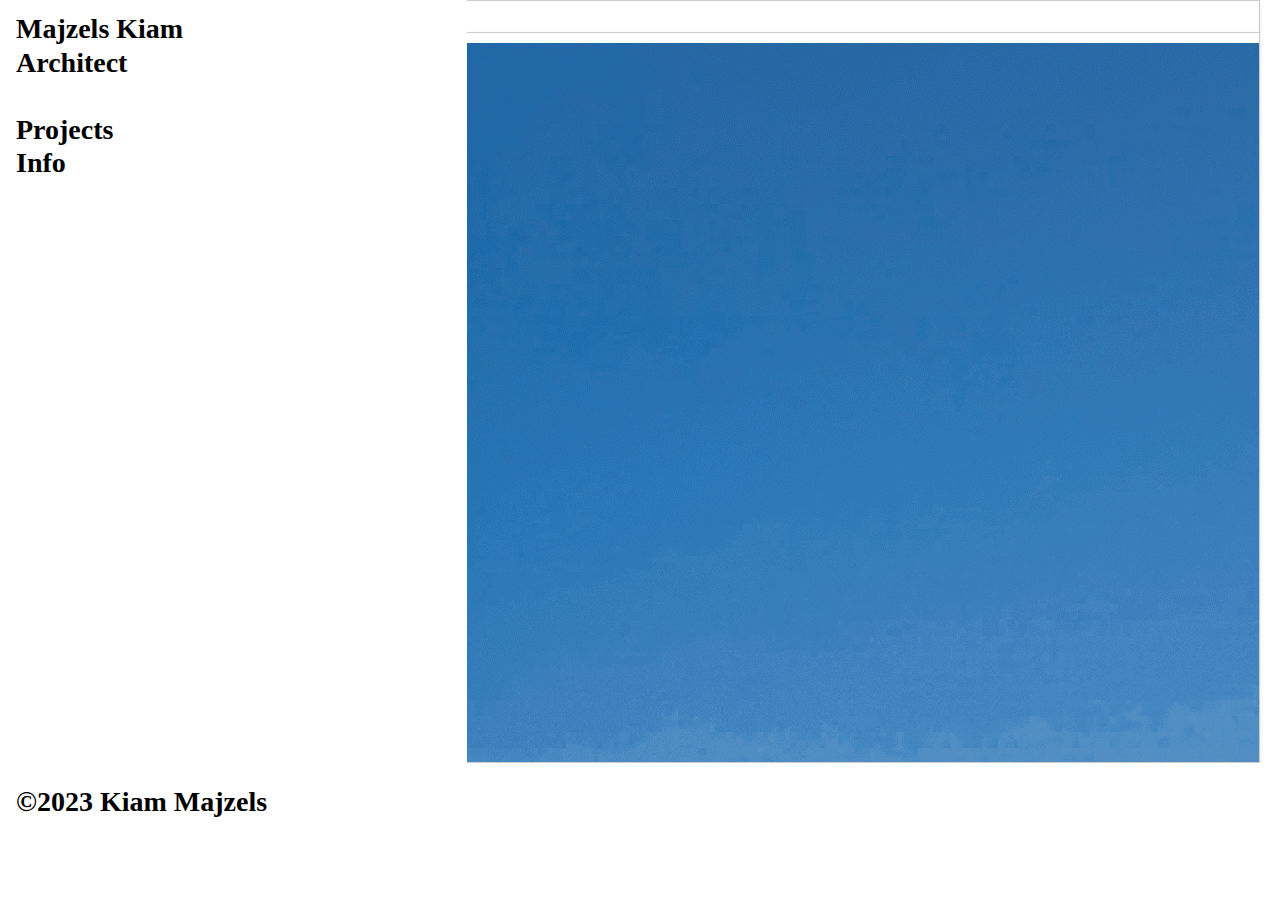
==== index.html @ 47499362 "HTML CSS PART + ADD IMAGES TO REPO" ====
<!DOCTYPE html>
<html lang="en">
<head>
    <meta charset="UTF-8">
    <meta name="viewport" content="width=device-width, initial-scale=1.0">
    <link rel="stylesheet" href="css/style.css" type="text/css">
    <title>Majzels Kiam Portfolio</title>
</head>

    <body>
    
    <header>
        <div class ="logo">
            <h1>
                <p>Majzels Kiam <br>Architect</br></p>
                <br>
                <a>Projects</a>
                <br>
                <a>Info</a>
                <br>
                <br>
                <br>
                <br>
                <br>
                <br>
                <br>
                <br>
                <br>
                <br>
                <br>
                <br>
                <br>
                <br>
                <br>
                <br>
                <br>
                <br>
                <br>
                <p> &copy2023 Kiam Majzels <p>
                <br>
            </h1>
        </div>
    </header>  

    <main>
        <article class ="main-acceuil">
            <section id = "carroussel">
                <div class= "carroussel-img">
                    <div class="img">
                        <img src="images/Image22_000.png"/>
                    </div>
                <div class= "carroussel-img">
                    <div class="img">
                        <img src="images/inserimento_front facade.png"/>
                </div>
                </div>          
            </section>
        </article>  
    </main>
</body>
</html>
---- css/style.css ----
*{
    box-sizing: border-box;
    padding: 0;
    margin: 0;
  }
  
  html{
    font-size: 62.5%;
  }
  
  
  main{
    font-size: 1.4rem;
    font-weight: 400;
    color: rgba(0, 0, 0, 0.75);
    font-family: "Diatype Variable", Icons;
    font-style: normal;
    line-height: 1.2;
    font-variation-settings: 'slnt' 0, 'MONO' 0;
    margin-left: auto /*!content_right*/;
    margin-right:0; /*!content_right*/;
    text-align: left /*!text_left*/;
  }  
  
  /* CLASSES */
  .logo{
    display: flex;
    flex-direction: column;
    align-items: flex-start;
    position: fixed;
    font-size: 1.4rem;
    font-weight: 400;
    color: rgba(0, 0, 0, 0.75);
    font-family: "Diatype Variable", Icons;
    font-style: normal;
    line-height: 1.2;
    font-variation-settings: 'slnt' 0, 'MONO' 0;
    margin-left: auto /*!content_right*/;
    margin-right:0 /*!content_right*/;
    padding-left:16px;
    padding-right:200px;
    padding-top:12px;
    text-align: left /*!text_left*/;
    background-color: #fff;
    color: #000;
  }
  
  .main-acceuil{
    width: 100%;
    overflow: hidden;
  }
  
  .carroussel-img {
    width: 1515px;
    height: 763px;
    margin-right: 20px;
    padding: 10px;
    border: 1px solid #ccc;
    box-shadow: 0 2px 4px rgba(0, 0, 0, 0.1);
    overflow: hidden;
  }
  
  /* ID */
  #carroussel{
    display: flex;
    transition: transform 0.3s ease-in-out;
  }
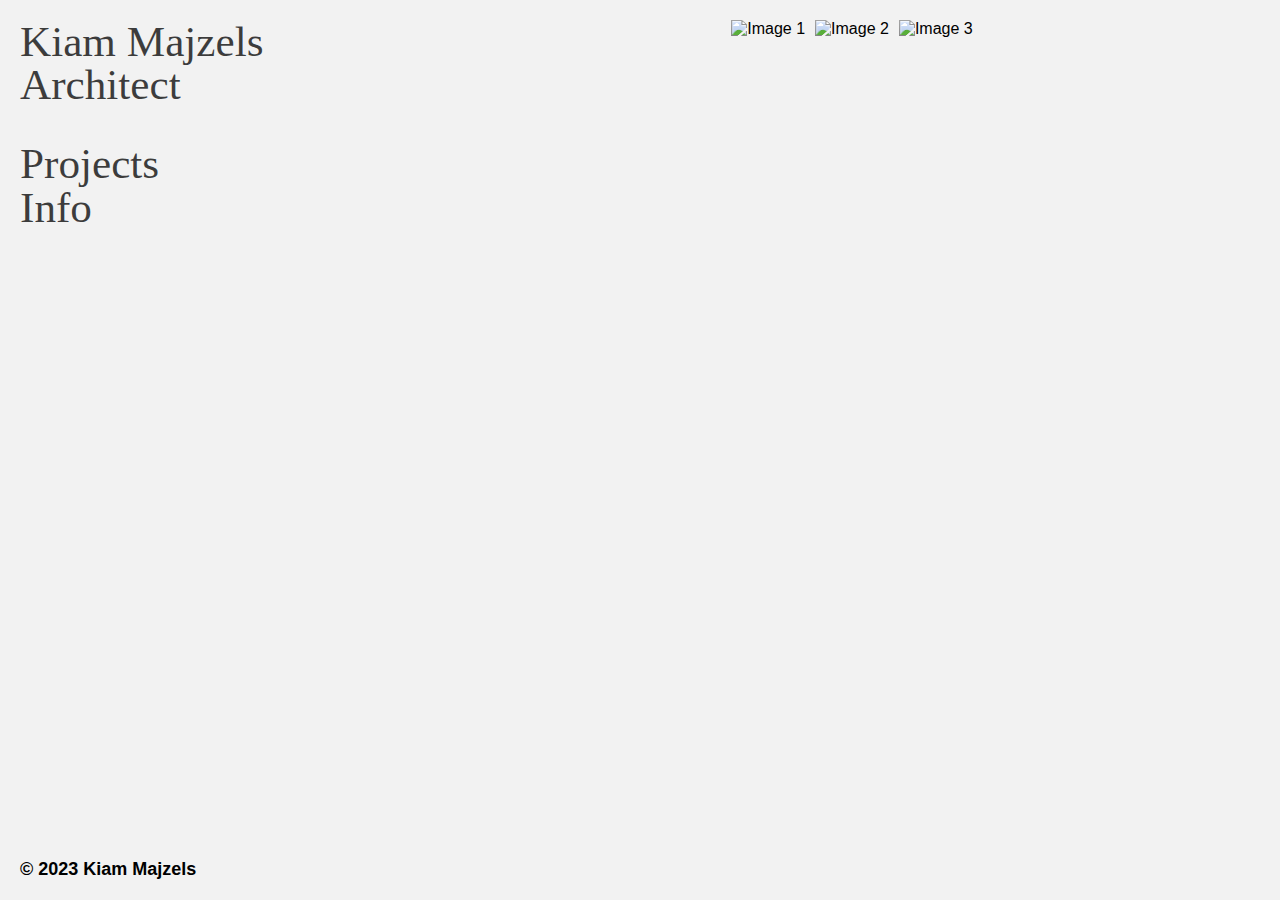
==== commit 23dab830: "Restructure du site" ====
--- a/index.html
+++ b/index.html
@@ -1,61 +1,33 @@
 <!DOCTYPE html>
 <html lang="en">
 <head>
-    <meta charset="UTF-8">
-    <meta name="viewport" content="width=device-width, initial-scale=1.0">
-    <link rel="stylesheet" href="css/style.css" type="text/css">
-    <title>Majzels Kiam Portfolio</title>
+  <meta charset="UTF-8">
+  <meta name="viewport" content="width=device-width, initial-scale=1.0">
+  <title>Architect Website</title>
+  <link rel="stylesheet" href="css/style.css">
 </head>
-
-    <body>
-    
-    <header>
-        <div class ="logo">
-            <h1>
-                <p>Majzels Kiam <br>Architect</br></p>
-                <br>
-                <a>Projects</a>
-                <br>
-                <a>Info</a>
-                <br>
-                <br>
-                <br>
-                <br>
-                <br>
-                <br>
-                <br>
-                <br>
-                <br>
-                <br>
-                <br>
-                <br>
-                <br>
-                <br>
-                <br>
-                <br>
-                <br>
-                <br>
-                <br>
-                <p> &copy2023 Kiam Majzels <p>
-                <br>
-            </h1>
+<body>
+  <div class="container">
+    <div class="left-section">
+      <h1>Kiam Majzels</h1>
+      <h1>Architect</h1>
+      <br><br>
+      <h1>Projects</h1>
+      <h1>Info</h1>
+      <div class="copyright">
+        <h2>&copy; 2023 Kiam Majzels<h2>
+      </div>
+    </div>
+    <div class="right-section">
+      <div class="carousel-container">
+        <div class="carousel">
+          <img src="img1.jpg" alt="Image 1">
+          <img src="img2.jpg" alt="Image 2">
+          <img src="img3.jpg" alt="Image 3">
         </div>
-    </header>  
-
-    <main>
-        <article class ="main-acceuil">
-            <section id = "carroussel">
-                <div class= "carroussel-img">
-                    <div class="img">
-                        <img src="images/Image22_000.png"/>
-                    </div>
-                <div class= "carroussel-img">
-                    <div class="img">
-                        <img src="images/inserimento_front facade.png"/>
-                </div>
-                </div>          
-            </section>
-        </article>  
-    </main>
+      </div>
+    </div>
+  </div>
+  <script src="script.js"></script>
 </body>
-</html>+</html>
--- a/css/style.css
+++ b/css/style.css
@@ -1,67 +1,94 @@
-*{
-    box-sizing: border-box;
+body, html {
+  margin: 0;
+  padding: 0;
+  font-family: Arial, sans-serif;
+}
+
+.container {
+  display: flex;
+  width: 100%;
+  height: 100vh;
+}
+
+.left-section {
+  flex: 0 0 30%;
+  background-color: #f2f2f2;
+  padding: 20px;
+}
+
+.left-section h1 {
+    font-family: "Neue Haas Grotesk", Icons;
+    font-style: normal;
+    font-weight: 400;
     padding: 0;
     margin: 0;
-  }
-  
-  html{
-    font-size: 62.5%;
-  }
-  
-  
-  main{
-    font-size: 1.4rem;
+    font-size: 2.7rem;
+    line-height: 1;
+    color: rgba(0, 0, 0, 0.75);
+}
+
+.right-section {
+  flex: 1;
+  background-color: #f2f2f2;
+  display: flex;
+  flex-direction: column;
+}
+
+.carousel-container {
+  flex: 1;
+  display: flex;
+  justify-content: center;
+  align-items: flex-start;
+  padding: 20px;
+}
+
+.carousel {
+  display: flex;
+  justify-content: center;
+  align-items: flex-start;
+  max-width: 80%;
+  height: 100%;
+  overflow: hidden;
+}
+
+.carousel img {
+  max-width: 100%;
+  max-height: 100%;
+  object-fit: contain;
+  margin-right: 10px;
+}
+
+.carousel img:last-child {
+  margin-right: 0;
+}
+
+.carousel img.active {
+  display: block;
+}
+
+.info {
+  padding: 20px;
+  max-width: 80%;
+}
+
+.info h1 {
+    font-family: "Neue Haas Grotesk", Icons;
+    font-style: normal;
     font-weight: 400;
+    padding: 0;
+    margin: 0;
+    font-size: 2.7rem;
+    line-height: 1;
     color: rgba(0, 0, 0, 0.75);
-    font-family: "Diatype Variable", Icons;
-    font-style: normal;
-    line-height: 1.2;
-    font-variation-settings: 'slnt' 0, 'MONO' 0;
-    margin-left: auto /*!content_right*/;
-    margin-right:0; /*!content_right*/;
-    text-align: left /*!text_left*/;
-  }  
-  
-  /* CLASSES */
-  .logo{
-    display: flex;
-    flex-direction: column;
-    align-items: flex-start;
-    position: fixed;
-    font-size: 1.4rem;
-    font-weight: 400;
-    color: rgba(0, 0, 0, 0.75);
-    font-family: "Diatype Variable", Icons;
-    font-style: normal;
-    line-height: 1.2;
-    font-variation-settings: 'slnt' 0, 'MONO' 0;
-    margin-left: auto /*!content_right*/;
-    margin-right:0 /*!content_right*/;
-    padding-left:16px;
-    padding-right:200px;
-    padding-top:12px;
-    text-align: left /*!text_left*/;
-    background-color: #fff;
-    color: #000;
-  }
-  
-  .main-acceuil{
-    width: 100%;
-    overflow: hidden;
-  }
-  
-  .carroussel-img {
-    width: 1515px;
-    height: 763px;
-    margin-right: 20px;
-    padding: 10px;
-    border: 1px solid #ccc;
-    box-shadow: 0 2px 4px rgba(0, 0, 0, 0.1);
-    overflow: hidden;
-  }
-  
-  /* ID */
-  #carroussel{
-    display: flex;
-    transition: transform 0.3s ease-in-out;
-  }+}
+
+.left-section {
+  position: relative;
+}
+
+.left-section .copyright {
+  position: absolute;
+  bottom: 5px;
+  left: 20px;
+  font-size: 12px;
+}
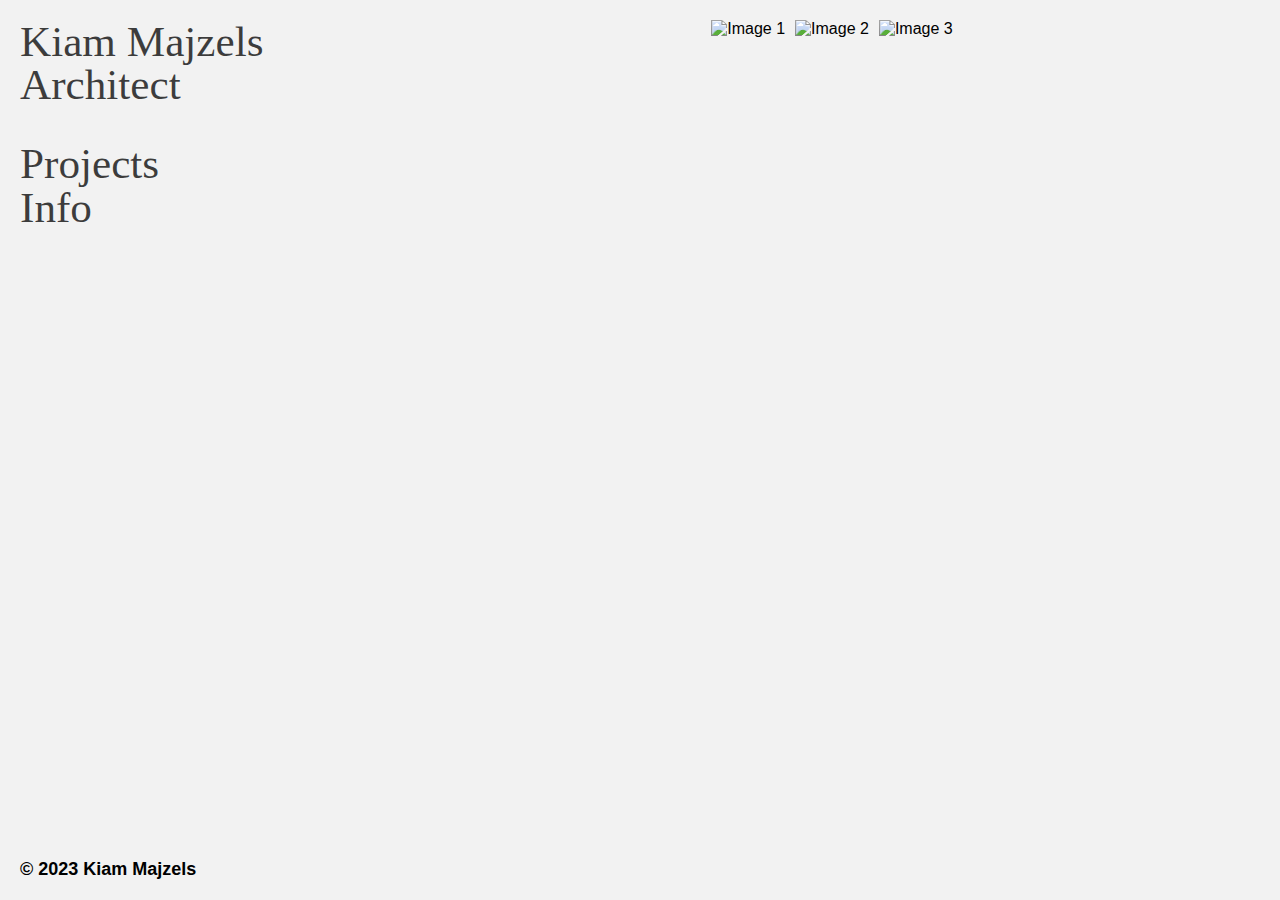
==== commit 083a12bd: "Projects page + modif esthétique" ====
--- a/index.html
+++ b/index.html
@@ -21,9 +21,9 @@
     <div class="right-section">
       <div class="carousel-container">
         <div class="carousel">
-          <img src="img1.jpg" alt="Image 1">
-          <img src="img2.jpg" alt="Image 2">
-          <img src="img3.jpg" alt="Image 3">
+          <img src="https://picsum.photos/600/1000" alt="Image 1">
+          <img src="https://picsum.photos/600/1000" alt="Image 2">
+          <img src="https://picsum.photos/600/1000"alt="Image 3">
         </div>
       </div>
     </div>
--- a/css/style.css
+++ b/css/style.css
@@ -1,3 +1,7 @@
+*{
+  box-sizing: border-box;
+}
+
 body, html {
   margin: 0;
   padding: 0;
@@ -27,11 +31,23 @@
     color: rgba(0, 0, 0, 0.75);
 }
 
+.left-section {
+  position: relative;
+}
+
+.left-section .copyright {
+  position: absolute;
+  bottom: 5px;
+  left: 20px;
+  font-size: 12px;
+}
+
 .right-section {
   flex: 1;
   background-color: #f2f2f2;
   display: flex;
   flex-direction: column;
+  padding: 2Opx;
 }
 
 .carousel-container {
@@ -40,13 +56,14 @@
   justify-content: center;
   align-items: flex-start;
   padding: 20px;
+  height: 100vh;
 }
 
 .carousel {
   display: flex;
   justify-content: center;
   align-items: flex-start;
-  max-width: 80%;
+  max-width: 100%;
   height: 100%;
   overflow: hidden;
 }
@@ -54,7 +71,7 @@
 .carousel img {
   max-width: 100%;
   max-height: 100%;
-  object-fit: contain;
+  object-fit: cover;
   margin-right: 10px;
 }
 
@@ -65,6 +82,8 @@
 .carousel img.active {
   display: block;
 }
+
+/* PARTIE INFORMATIONS */
 
 .info {
   padding: 20px;
@@ -82,13 +101,33 @@
     color: rgba(0, 0, 0, 0.75);
 }
 
-.left-section {
-  position: relative;
+/* PARTIE PROJETS */
+
+.projects-list {
+  display: grid;
+  grid-template-columns: repeat(2, 1fr); 
+  gap: 60px; 
+  padding: 20px;
+  max-width: 100%;
+  overflow-y: auto; 
+  height: 100%; 
 }
 
-.left-section .copyright {
-  position: absolute;
-  bottom: 5px;
-  left: 20px;
-  font-size: 12px;
+.project {
+  display: flex;
+  flex-direction: column;
+  align-items: center;
 }
+
+.project img {
+  width: 100%; 
+  max-height: 500px; 
+  object-fit: cover; 
+  margin-bottom: 10px;
+}
+
+.project p {
+  font-size: 16px;
+  margin: 0;
+  text-align: center;
+}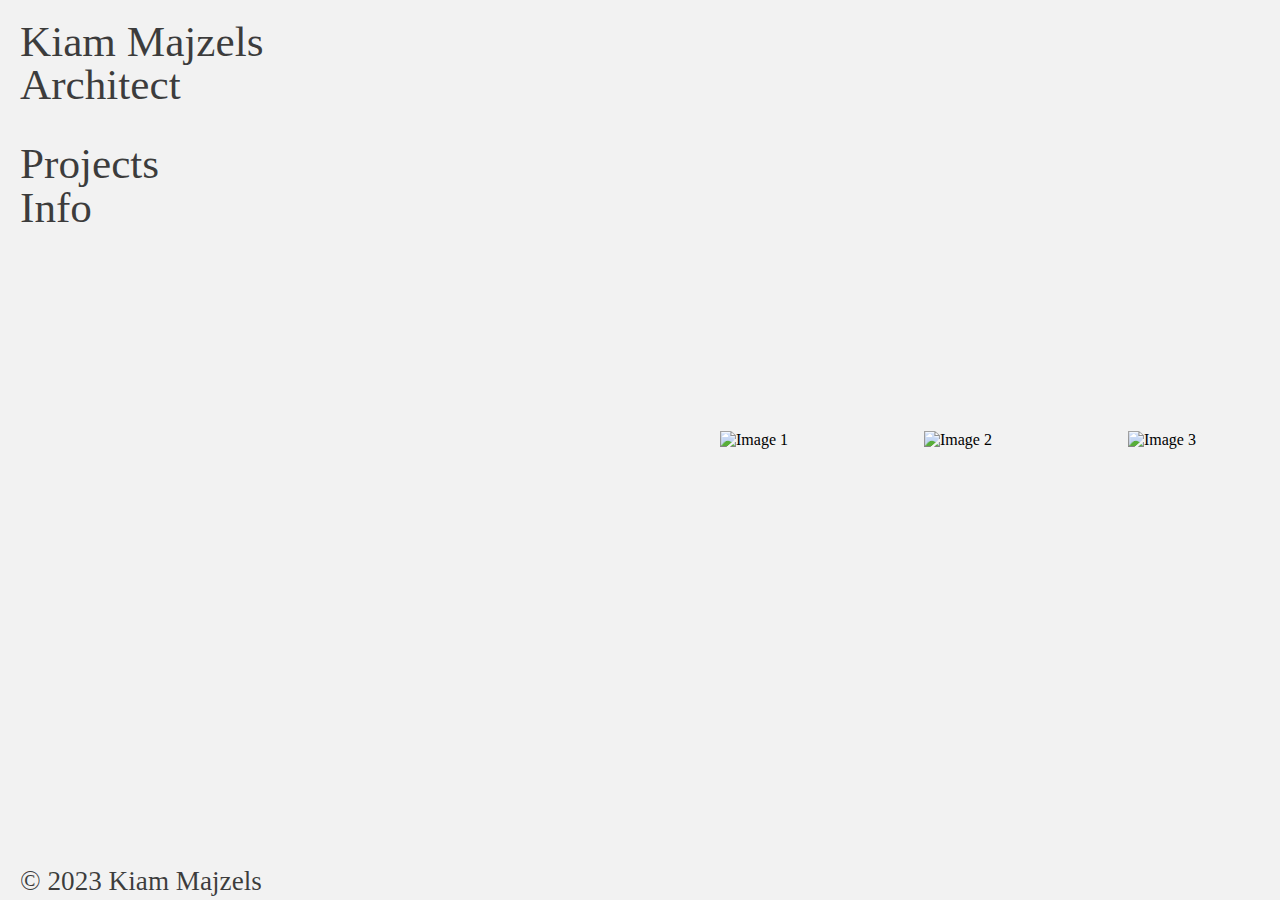
==== commit 1df113c2: "Police écriture / JavaScript / Responsive / Retouche Front-end" ====
--- a/index.html
+++ b/index.html
@@ -9,11 +9,11 @@
 <body>
   <div class="container">
     <div class="left-section">
-      <h1>Kiam Majzels</h1>
-      <h1>Architect</h1>
+    <a href="index.html"><h1>Kiam Majzels</h1>
+      <h1>Architect</h1></a>
       <br><br>
-      <h1>Projects</h1>
-      <h1>Info</h1>
+      <a href="projects.html"><h1>Projects</h1></a>
+      <a href="info.html"><h1>Info</h1></a>
       <div class="copyright">
         <h2>&copy; 2023 Kiam Majzels<h2>
       </div>
@@ -21,13 +21,19 @@
     <div class="right-section">
       <div class="carousel-container">
         <div class="carousel">
-          <img src="https://picsum.photos/600/1000" alt="Image 1">
-          <img src="https://picsum.photos/600/1000" alt="Image 2">
-          <img src="https://picsum.photos/600/1000"alt="Image 3">
+          <div class="carousel-item">
+            <img src="https://picsum.photos/1200/1200" alt="Image 1">
+          </div>
+          <div class="carousel-item">
+            <img src="https://picsum.photos/1400/1400" alt="Image 2">
+          </div>
+          <div class="carousel-item">
+            <img src="https://picsum.photos/1600/1600" alt="Image 3">
         </div>
+         <!-- Ajoute d'autres images de la même manière -->
       </div>
     </div>
   </div>
-  <script src="script.js"></script>
+  <script src="js/script.js"></script>
 </body>
 </html>
--- a/css/style.css
+++ b/css/style.css
@@ -1,12 +1,25 @@
+/* POLICE */ 
+
+@font-face {
+  font-family: "texgyreheros";
+  src: url('texgyreheros/texgyreheros.otf') format('opentype');
+}
+
+/* GLOBAL */
+
 *{
   box-sizing: border-box;
+  font-family:"texgyreheros";
+  text-decoration: none;
 }
 
 body, html {
   margin: 0;
   padding: 0;
-  font-family: Arial, sans-serif;
-}
+
+}
+
+/* PARTIE GAUCHE DE TOUTE LES PAGES */
 
 .container {
   display: flex;
@@ -21,7 +34,6 @@
 }
 
 .left-section h1 {
-    font-family: "Neue Haas Grotesk", Icons;
     font-style: normal;
     font-weight: 400;
     padding: 0;
@@ -31,6 +43,16 @@
     color: rgba(0, 0, 0, 0.75);
 }
 
+.left-section h2 {
+  font-style: normal;
+  font-weight: 400;
+  padding: 0;
+  margin: 0;
+  font-size: 1.7rem;
+  line-height: 1;
+  color: rgba(0, 0, 0, 0.75);
+}
+
 .left-section {
   position: relative;
 }
@@ -42,6 +64,8 @@
   font-size: 12px;
 }
 
+/* PAGE ACCEUIL */
+
 .right-section {
   flex: 1;
   background-color: #f2f2f2;
@@ -51,39 +75,33 @@
 }
 
 .carousel-container {
-  flex: 1;
-  display: flex;
+  display: flex;
+  margin-top: 20px;
+  margin-right: 20px;
+  margin-bottom: 40px;
   justify-content: center;
-  align-items: flex-start;
-  padding: 20px;
-  height: 100vh;
-}
-
-.carousel {
-  display: flex;
-  justify-content: center;
-  align-items: flex-start;
-  max-width: 100%;
+  align-items: center;
   height: 100%;
   overflow: hidden;
 }
 
+.carousel {
+  display: flex;
+}
+
+.carousel-item {
+  flex: 0 0 100%;
+  height: 100%;
+}
+
 .carousel img {
-  max-width: 100%;
-  max-height: 100%;
-  object-fit: cover;
-  margin-right: 10px;
-}
-
-.carousel img:last-child {
-  margin-right: 0;
-}
-
-.carousel img.active {
-  display: block;
-}
-
-/* PARTIE INFORMATIONS */
+  width: 100%;
+  height: 100%;
+  object-fit: contain;
+  cursor: pointer;
+}
+
+/* PAGE INFORMATIONS */
 
 .info {
   padding: 20px;
@@ -91,7 +109,6 @@
 }
 
 .info h1 {
-    font-family: "Neue Haas Grotesk", Icons;
     font-style: normal;
     font-weight: 400;
     padding: 0;
@@ -101,7 +118,7 @@
     color: rgba(0, 0, 0, 0.75);
 }
 
-/* PARTIE PROJETS */
+/* PAGE PROJETS */
 
 .projects-list {
   display: grid;
@@ -117,17 +134,76 @@
   display: flex;
   flex-direction: column;
   align-items: center;
+  margin-bottom: 80px;
 }
 
 .project img {
   width: 100%; 
-  max-height: 500px; 
+  max-height: 90vh; 
   object-fit: cover; 
   margin-bottom: 10px;
 }
 
 .project p {
-  font-size: 16px;
+  font-style: normal;
+  font-weight: 400;
+  padding: 0;
   margin: 0;
-  text-align: center;
-}+  font-size: 1.7rem;
+  line-height: 1;
+  color: rgba(0, 0, 0, 0.75);
+}
+
+/* PARTIE RESPONSIVE ( MOBILE, TABLETTE, ECRAN ETC... ) */ 
+
+/* Pour les appareils de largeur inférieure à 768px (mobile) */
+@media (max-width: 767px) {
+  .container {
+    flex-direction: column; /* Passer à une disposition en colonne */
+    height: auto; /* Ajuster la hauteur en fonction du contenu */
+  }
+
+  .left-section {
+    flex: 1; /* Prend toute la largeur en basculant en colonne */
+    padding: 10px; /* Espacement plus petit pour les petits écrans */
+  }
+
+  .left-section h2{
+    display: none;
+  }
+
+  .carousel-container {
+    margin-right: 0; /* Réduire l'espacement sur le côté droit */
+    margin-bottom: 20px; /* Réduire l'espacement en bas */
+  }
+
+  .carousel img {
+    max-width: 100%; /* Ajuster la largeur maximale de l'image */
+    max-height: 70vh; /* Ajuster la hauteur maximale de l'image */
+  }
+
+  .info,
+  .projects-list {
+    max-width: 100%; /* Ajuster la largeur maximale */
+    padding: 10px; /* Espacement plus petit pour les petits écrans */
+  }
+
+  .project {
+    margin-bottom: 40px; /* Réduire l'espacement en bas */
+  }
+}
+
+/* Pour les appareils de largeur entre 768px et 1023px (tablette) */
+@media (min-width: 768px) and (max-width: 1023px) {
+  .left-section h2{
+    display: none;
+  }
+  .carousel-container {
+    margin-right: 10px; /* Réduire l'espacement sur le côté droit */
+  }
+
+  .info,
+  .projects-list {
+    max-width: 90%; /* Réduire la largeur maximale */
+  }
+}
